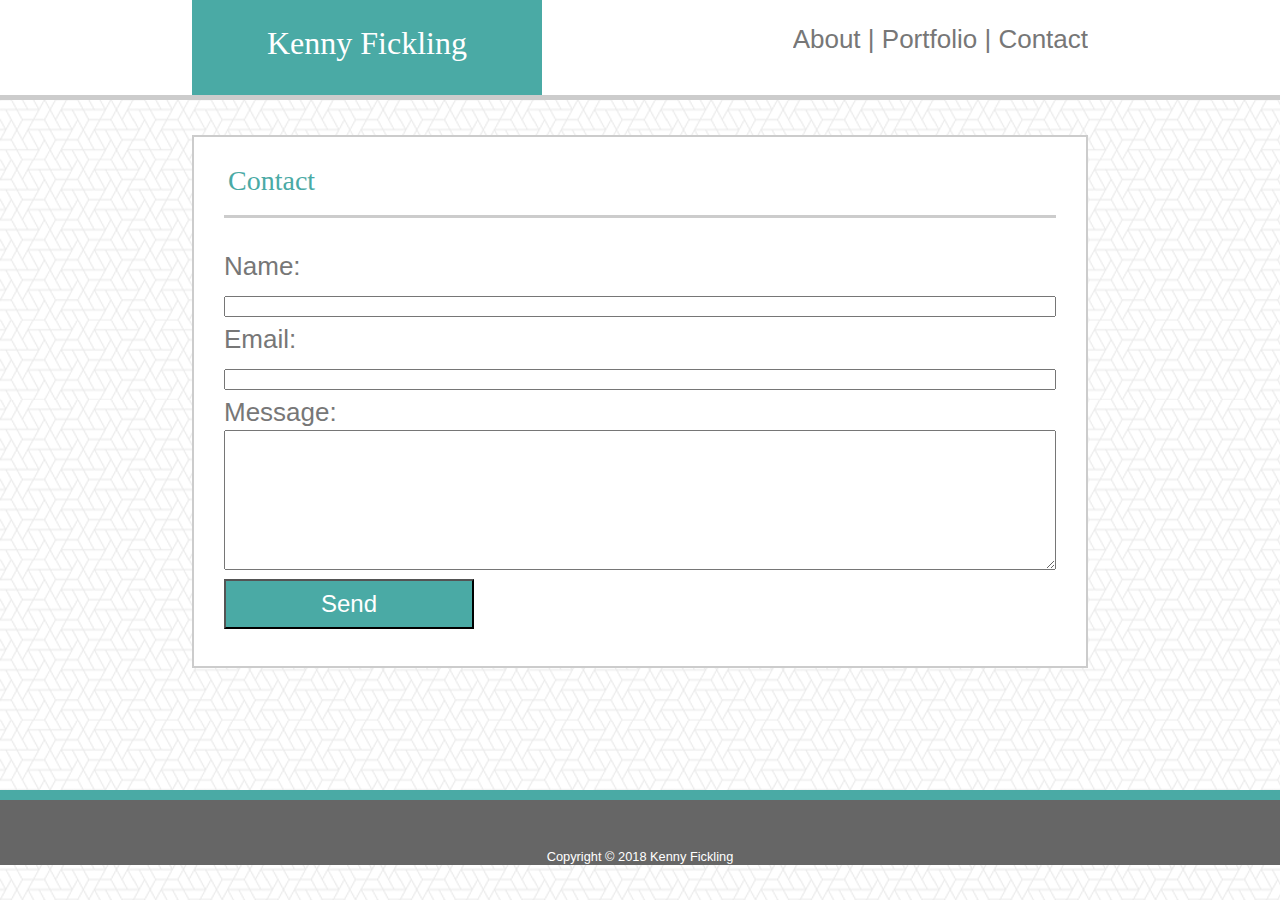
==== contact.html @ bd1a2bb8 "initial commit to move up base files" ====
<!DOCTYPE html>
<html lang="en-US">
    <head>
        <title>My Portfolio</title>
        <meta http-equiv="Content-Type" content="text/html;charset=UTF-8">
        <link rel="stylesheet" type="text/css" href="assets/css/reset.css">
        <link rel="stylesheet" type="text/css" href="assets/css/style.css">
    </head>

    <body>
        <div class="footerWrap"> <!--This is just a wrapper to help address footer behavior.-->
            <header>
                <div id="headTitle">
                    <h1>Kenny Fickling</h1>
                </div>
                <div id="headLinks"><br>
                    <a id ="linkAbout" href="index.html" style="text-decoration: none; color: inherit">About</a>   |   
                    <a id ="linkPortfolio" href="portfolio.html" style="text-decoration: none; color: inherit">Portfolio</a>   | 
                    <a id ="linkContact" href="contact.html" style="text-decoration: none; color: inherit">Contact</a>
                </div>
            </header>

        <div class="midBG">
            <div class ="midMain">
                <h2>Contact</h2>
                    <p title="Here's a bit about me.">
                            <!-- Haven't tested form funtion, but it won't work presumably until this goes 'live', so try to test then. Whether 'text area gets included is my main concern.-->
                        <form class="form" action="https://formspree.io/kenny.fickling@gmail.com"
                        method="POST">
                            <p>
                                Name:
                                    <input type="text"  name="Your Full Name">
                                Email:
                                    <input type="email" name="Email"> <!--Did I break it? -->
                                Message:
                                    <textarea type="textarea" name="Message Body"></textarea><br>
                                    <input id="submitButton" type="submit" value="Send"><br><br>
                            </p>
                        </form>
                    </p>
            </div>
        </div>
    </div> <!-- Not hanging, it's the end of the footer-wrapper -->

        <footer>
            <br>
            <br>
            <br>
            <br>
            Copyright © 2018 Kenny Fickling
        </footer> 
    
    </body>
</html>
---- assets/css/style.css ----
/* I'll try to include notation, but the main project now is all about cleaning up this code and making it easier to follow. And adding shinies. Hopefully I don't break anything. (Too late, but we're fixing it). */




/* --------------------------------------Site-wide functional stuff ---------------------------------- */
* {
    box-sizing: border-box;
}
.cf {
    clear:both;
}


/* ---------------------------------------- HEADER STUFF --------------------------------------------- */
header {
    background-color: #ffffff;
    height: 100px;
    border-bottom-style: solid;
    border-bottom-color: #cccccc;
    border-bottom-width: 5px;
}
#headTitle {
    background-color: #4aaaa5;
    text-align: center;
    height: 95px;
    width: 350px;
    float: left;
    margin-left: 15%;
    padding-top: 27px;
    overflow: auto;
}
#headLinks{
    background-color: #ffffff;
    color: #777777;
    float: right;
    font-size: 26px;
    height:95px;
    font-family: Arial, Helvetica, sans-serif;
    margin-right: 15%;
    overflow: auto;
}
/* This command was being over-written somehow, regardless of placement, without the important tag. So leaving for now, I'll try to remove the conflict and remove it when possible. */
#linkAbout:hover,#linkPortfolio:hover,#linkContact:hover{
    color: #4aaaa5 !important;
}


/* -----------------------------------MAIN BODY styles and placement-------------------------------------- */
body{
    background-image: url("../images/backgrounds/what-the-hex.png");
    background-repeat: repeat;
    background-color: black;
}

.midMain {
    border: solid;
    border-color: #cccccc;
    border-width: 2px;
    display: block;
    text-align: left;
    background-color: #ffffff;
    height: 90%;
    width: auto;
    margin-top: 35px;
    margin-right: 15%;
    margin-bottom: 35px;
    margin-left: 15%;
    overflow: auto;
}


/* -------------------------------------- FOOTER STUFF ------------------------------------------------- */
footer {
    height: 75px;
    background-color: #666666;
    font-size: 80%;
    text-align: center;
    color: #ffffff;
    font-family: Arial, Helvetica, sans-serif;
    border-top-style: solid;
    border-top-color: #4aaaa5;
    border-top-width: 10px;
    padding-bottom: 10px;
    float: center;
}
.footerWrap {
    min-height: calc(100vh - 110px);
    min-width: 940px;
}


/* -------------------------- Element Styling...maybe eventually move this to its own css file? ------------ */
h1 {
    font-family: Georgia, 'Times New Roman', Times, serif;
    color: #ffffff;
    font-style: bold;
    font-size: 32px;
}
h2 {
    font-family: Georgia, 'Times New Roman', Times, serif;
    color: #4aaaa5;
    font-size: 28px;
    font-style: bold;
    padding-bottom: 20px;
    padding-left:4px;
    border-bottom-style: solid;
    border-bottom-color: #cccccc;
    border-bottom-width: 3px;
    margin: 30px;
}
p {
    font-family: Arial, Helvetica, sans-serif;
    font-size: 26px;
    color: #777777;
    padding-left: 30px;
    padding-right: 30px;
    line-height: 140%;
}


/* ---------------------------------------- PORTFOLIO page specific stuff --------------------------------- */
.imgMyWork{
    float:left;
    margin: 10px;
    position: relative;
}
.imgLabel{
    position: absolute;
    bottom: 15%;
    width: 180px;
    height: 50px;
    background-color:#4aaaa5; 
    text-align: center;
    font-family: Arial, Helvetica, sans-serif;
    color: #ffffff;
    font-style: bold;
    padding-top: 14px;
}
.imgLabel:hover{
    opacity: .5;
    border: solid;
    border-color: #cccccc;
    border-width: 3px;
    
}
#portFix{
    margin: 20px;
}
/* ---------------------------------------- CONTACT page specific stuff ----------------------------------- */
input{
    width: 100%;
}

textarea{
    width: 100%;
    height: 140px;
}

#submitButton {
    height: 50px;
    width: 250px;
    color: white;
    background-color: #4aaaa5;
    font-style:bold;
    font-size: 24px;
}

.form{
    height: 300%;
    line-height: 100%;
}


/* --------------------------End. Add new code here that still needs review/testing ----------------------- */
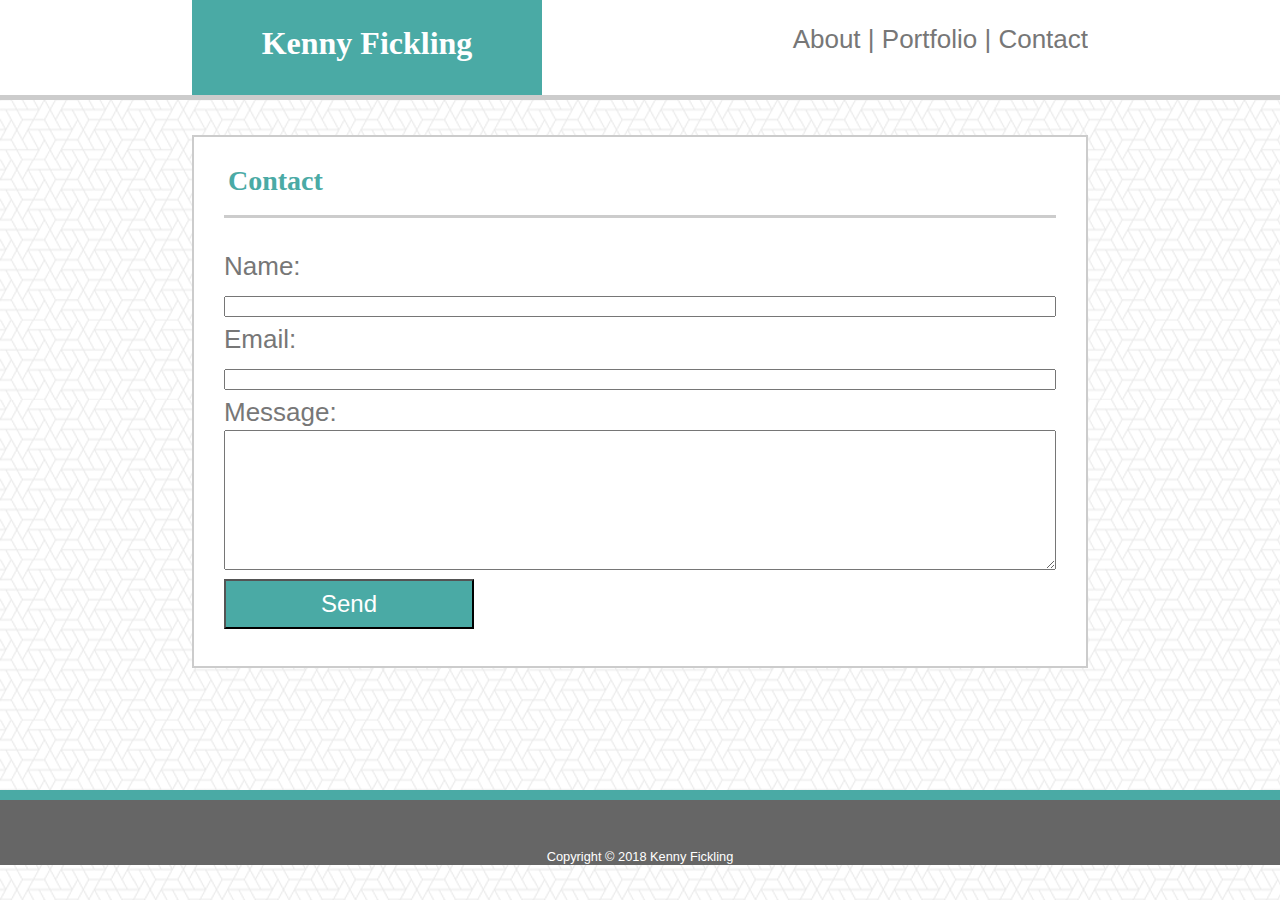
==== commit 66a9c6f3: "End of class Friday...began working on @media scaling primarily for headers." ====
--- a/contact.html
+++ b/contact.html
@@ -3,6 +3,7 @@
     <head>
         <title>My Portfolio</title>
         <meta http-equiv="Content-Type" content="text/html;charset=UTF-8">
+        <meta name="viewport" content="width=device-width, initial-scale=1.0">
         <link rel="stylesheet" type="text/css" href="assets/css/reset.css">
         <link rel="stylesheet" type="text/css" href="assets/css/style.css">
     </head>
--- a/assets/css/style.css
+++ b/assets/css/style.css
@@ -39,6 +39,7 @@
     font-family: Arial, Helvetica, sans-serif;
     margin-right: 15%;
     overflow: auto;
+    padding-left:20px;
 }
 /* This command was being over-written somehow, regardless of placement, without the important tag. So leaving for now, I'll try to remove the conflict and remove it when possible. */
 #linkAbout:hover,#linkPortfolio:hover,#linkContact:hover{
@@ -46,7 +47,7 @@
 }
 
 
-/* -----------------------------------MAIN BODY styles and placement-------------------------------------- */
+/* -----------------------------------MAIN BODY styles and placement----------------------------------------- */
 body{
     background-image: url("../images/backgrounds/what-the-hex.png");
     background-repeat: repeat;
@@ -94,14 +95,14 @@
 h1 {
     font-family: Georgia, 'Times New Roman', Times, serif;
     color: #ffffff;
-    font-style: bold;
+    font-weight: bold;
     font-size: 32px;
 }
 h2 {
     font-family: Georgia, 'Times New Roman', Times, serif;
     color: #4aaaa5;
     font-size: 28px;
-    font-style: bold;
+    font-weight: bold;
     padding-bottom: 20px;
     padding-left:4px;
     border-bottom-style: solid;
@@ -171,6 +172,83 @@
     line-height: 100%;
 }
 
+/* Let's make this portion our responsive css. */
+
+
+/* Tacky color on just the header to test show responsive limits. Change these once fixed. */
+/* Here's a list of things that should change at various points:
+
+Margins should adjust
+Header behavior on collapse should reorganize itself
+font size might change
+pictures should possibly resize and certainly re-position themselves
+
+
+
+
+
+
+
+*/
+@media screen and (max-width:980px) {
+    header {
+        height: 90px;
+        border-bottom-width: 5px;
+    }
+    #headTitle {
+        height: 85px;
+        width: 340px;
+        float: left;
+        margin-left: 13%;
+        padding-top: 24px;
+    }
+    #headLinks{
+        float: right;
+        font-size: 24px;
+        height:85px;
+        margin-right: 13%;
+    }
+}
+
+@media screen and (max-width:768px) {
+    header {
+        height: 90px;
+        border-bottom-width: 5px;
+    }
+    #headTitle {
+        height: 85px;
+        width: 340px;
+        float: left;
+        margin-left: 5%;
+        padding-top: 24px;
+    }
+    #headLinks{
+        float: right;
+        font-size: 24px;
+        height:85px;
+        margin-right: 5%;
+    }
+}
+
+@media screen and (max-width:640px) {
+    header {
+        height: 90px;
+        border-bottom-width: 5px;
+    }
+    #headTitle {
+        height: 85px;
+        width: 340px;
+        float: left;
+        margin-left: 2%;
+        padding-top: 24px;
+    }
+    #headLinks{
+        float: right;
+        font-size: 24px;
+        height:85px;
+        margin-right: 2%;
+    }
+}
 
 /* --------------------------End. Add new code here that still needs review/testing ----------------------- */
 
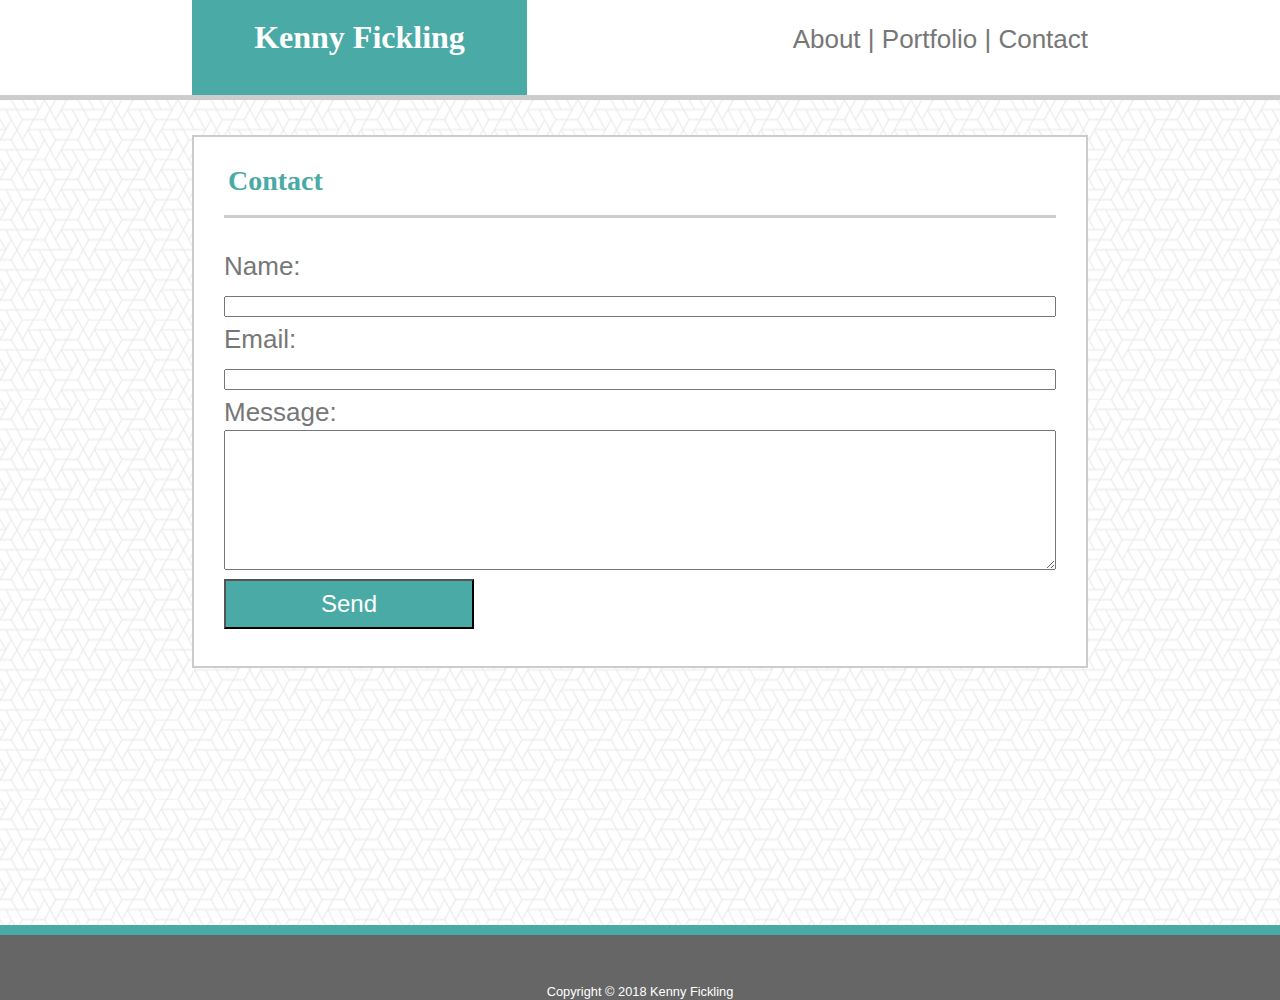
==== commit 5f06584e: "Sunday night. First completed draft of responsive site.  Test more and clean up details, but otherwi" ====
--- a/contact.html
+++ b/contact.html
@@ -9,30 +9,30 @@
     </head>
 
     <body>
-        <div class="footerWrap"> <!--This is just a wrapper to help address footer behavior.-->
-            <header>
-                <div id="headTitle">
-                    <h1>Kenny Fickling</h1>
-                </div>
-                <div id="headLinks"><br>
-                    <a id ="linkAbout" href="index.html" style="text-decoration: none; color: inherit">About</a>   |   
-                    <a id ="linkPortfolio" href="portfolio.html" style="text-decoration: none; color: inherit">Portfolio</a>   | 
-                    <a id ="linkContact" href="contact.html" style="text-decoration: none; color: inherit">Contact</a>
-                </div>
-            </header>
-
+        <nav>
+            <div id="headTitle">
+                <h1>Kenny Fickling</h1>
+            </div>
+            <div id="headLinks">
+                <br>
+                <a id ="linkAbout" href="index.html" style="text-decoration: none; color: inherit">About</a> |
+                <a id ="linkPortfolio" href="portfolio.html" style="text-decoration: none; color: inherit">Portfolio</a> |
+                <a id ="linkContact" href="contact.html" style="text-decoration: none; color: inherit">Contact</a>
+            </div>
+        </nav>
+    <div class="footerWrap"> <!--This is just a wrapper to help address footer behavior.-->
         <div class="midBG">
             <div class ="midMain">
                 <h2>Contact</h2>
                     <p title="Here's a bit about me.">
-                            <!-- Haven't tested form funtion, but it won't work presumably until this goes 'live', so try to test then. Whether 'text area gets included is my main concern.-->
+                           
                         <form class="form" action="https://formspree.io/kenny.fickling@gmail.com"
                         method="POST">
                             <p>
                                 Name:
                                     <input type="text"  name="Your Full Name">
                                 Email:
-                                    <input type="email" name="Email"> <!--Did I break it? -->
+                                    <input type="email" name="Email">
                                 Message:
                                     <textarea type="textarea" name="Message Body"></textarea><br>
                                     <input id="submitButton" type="submit" value="Send"><br><br>
--- a/assets/css/style.css
+++ b/assets/css/style.css
@@ -1,6 +1,4 @@
-/* I'll try to include notation, but the main project now is all about cleaning up this code and making it easier to follow. And adding shinies. Hopefully I don't break anything. (Too late, but we're fixing it). */
-
-
+/* <!-- PLEASE NOTE:  I focused (intentionally) on the function of the site, and chose to deviate slightly from the requested design. That said, the goal of responsive-design based on device view-width should be shown clearly enough. --> */
 
 
 /* --------------------------------------Site-wide functional stuff ---------------------------------- */
@@ -13,21 +11,22 @@
 
 
 /* ---------------------------------------- HEADER STUFF --------------------------------------------- */
-header {
+nav {
     background-color: #ffffff;
     height: 100px;
     border-bottom-style: solid;
     border-bottom-color: #cccccc;
     border-bottom-width: 5px;
+    width: 100%;
 }
 #headTitle {
     background-color: #4aaaa5;
     text-align: center;
     height: 95px;
-    width: 350px;
+    width: 335px;
     float: left;
     margin-left: 15%;
-    padding-top: 27px;
+    line-height: 75px;
     overflow: auto;
 }
 #headLinks{
@@ -35,25 +34,38 @@
     color: #777777;
     float: right;
     font-size: 26px;
-    height:95px;
+    text-align: right;
+    width:335px;
+    height:75px;
+
     font-family: Arial, Helvetica, sans-serif;
     margin-right: 15%;
     overflow: auto;
-    padding-left:20px;
-}
-/* This command was being over-written somehow, regardless of placement, without the important tag. So leaving for now, I'll try to remove the conflict and remove it when possible. */
+}
+/* Leave this with the important modifier for it to function. Deals with the inline styling to remove hyperlinks. */
 #linkAbout:hover,#linkPortfolio:hover,#linkContact:hover{
     color: #4aaaa5 !important;
 }
 
 
-/* -----------------------------------MAIN BODY styles and placement----------------------------------------- */
+/* ----------------------------------------- ABOUT PAGE specific ------------------------------------------- */
+
+#bioFace{
+    width: 140px; 
+    padding-top:0;
+    padding-right:15px;
+    padding-bottom:0px;
+    padding-left:0px;
+    float: left;
+}
+
+
+/* -----------------------------------MAIN BODY styles and placement-------------------------------------- */
 body{
     background-image: url("../images/backgrounds/what-the-hex.png");
     background-repeat: repeat;
     background-color: black;
 }
-
 .midMain {
     border: solid;
     border-color: #cccccc;
@@ -87,7 +99,7 @@
 }
 .footerWrap {
     min-height: calc(100vh - 110px);
-    min-width: 940px;
+    min-width: 100%;
 }
 
 
@@ -148,16 +160,16 @@
 #portFix{
     margin: 20px;
 }
+
+
 /* ---------------------------------------- CONTACT page specific stuff ----------------------------------- */
 input{
     width: 100%;
 }
-
 textarea{
     width: 100%;
     height: 140px;
 }
-
 #submitButton {
     height: 50px;
     width: 250px;
@@ -166,89 +178,572 @@
     font-style:bold;
     font-size: 24px;
 }
-
 .form{
     height: 300%;
     line-height: 100%;
 }
 
-/* Let's make this portion our responsive css. */
-
-
-/* Tacky color on just the header to test show responsive limits. Change these once fixed. */
-/* Here's a list of things that should change at various points:
-
-Margins should adjust
-Header behavior on collapse should reorganize itself
-font size might change
-pictures should possibly resize and certainly re-position themselves
-
-
-
-
-
-
-
-*/
-@media screen and (max-width:980px) {
-    header {
-        height: 90px;
+
+/* ------------------ BEGIN RESPONSIVE STYLING ---------------------------- */
+/* NOTE THAT FOR NOW I"M KEEPING THE LONG MESSY CODE IN CASE WE MODIFY DETAILS. Clean up before submitting. */
+/* 960 */
+@media screen and (max-width: 980px){
+    nav {
+        background-color: #ffffff;
+        height: 100px;
+        border-bottom-style: solid;
+        border-bottom-color: #cccccc;
         border-bottom-width: 5px;
+        width: 100%;
+        position: relative;
     }
     #headTitle {
-        height: 85px;
-        width: 340px;
+        background-color: #4aaaa5;
+        text-align: center;
+        height: 95px;
+        width: 335px;
         float: left;
-        margin-left: 13%;
-        padding-top: 24px;
+        margin-left: 15%;
+        line-height: 75px;
+        overflow: auto;
     }
     #headLinks{
-        float: right;
+        background-color:transparent; /*  Used marker */
+        color: #777777;
+        float: left; /*  Used marker */
+        font-size: 22px; /*  Used marker */
+        text-align: center; /*  Used marker */
+        width:335px;
+        height:75px; 
+        position: absolute; /*  Used marker */
+        bottom: -15px; /*  Used marker */
+        font-family: Arial, Helvetica, sans-serif;
+        margin-left: 15%; /*  Used marker */
+        overflow: auto;
+        clear: both; /*  Used marker */
+    }
+    /* Leave this as important for it to function. Deals with the inline styling to remove hyperlinks. */
+    #linkAbout:hover,#linkPortfolio:hover,#linkContact:hover{
+        color: #ffffff !important;
+        text-shadow: 1px 1px darkgray;
+    }
+    
+    /* ----------------------------------------- ABOUT PAGE specific ------------------------------------------- */
+    
+    #bioFace{
+        width: 140px; 
+        padding-top:0;
+        padding-right:15px;
+        padding-bottom:0px;
+        padding-left:0px;
+        float: left;
+    }
+    
+    /* -----------------------------------MAIN BODY styles and placement-------------------------------------- */
+    body{
+        background-image: url("../images/backgrounds/what-the-hex.png");
+        background-repeat: repeat;
+        background-color: black;
+    }
+    
+    .midMain {
+        border: solid;
+        border-color: #cccccc;
+        border-width: 2px;
+        display: block;
+        text-align: left;
+        background-color: #ffffff;
+        height: 90%;
+        width: auto;
+        margin-top: 35px;
+        margin-right: 15%;
+        margin-bottom: 35px;
+        margin-left: 15%;
+        overflow: auto;
+    }
+    
+    
+    /* -------------------------------------- FOOTER STUFF ------------------------------------------------- */
+    footer {
+        height: 75px;
+        background-color: #666666;
+        font-size: 80%;
+        text-align: center;
+        color: #ffffff;
+        font-family: Arial, Helvetica, sans-serif;
+        border-top-style: solid;
+        border-top-color: #4aaaa5;
+        border-top-width: 10px;
+        padding-bottom: 10px;
+        float: center;
+    }
+    .footerWrap {
+        min-height: calc(100vh - 110px);
+        min-width: 100%;
+    }
+    
+    
+    /* -------------------------- Element Styling...maybe eventually move this to its own css file? ------------ */
+    h1 {
+        font-family: Georgia, 'Times New Roman', Times, serif;
+        color: #ffffff;
+        font-weight: bold;
+        font-size: 32px;
+    }
+    h2 {
+        font-family: Georgia, 'Times New Roman', Times, serif;
+        color: #4aaaa5;
+        font-size: 28px;
+        font-weight: bold;
+        padding-bottom: 20px;
+        padding-left:4px;
+        border-bottom-style: solid;
+        border-bottom-color: #cccccc;
+        border-bottom-width: 3px;
+        margin: 30px;
+    }
+    p {
+        font-family: Arial, Helvetica, sans-serif;
+        font-size: 26px;
+        color: #777777;
+        padding-left: 30px;
+        padding-right: 30px;
+        line-height: 140%;
+    }
+    
+    
+    /* ---------------------------------------- PORTFOLIO page specific stuff --------------------------------- */
+    .imgMyWork{
+        float:left;
+        margin: 10px;
+        position: relative;
+    }
+    .imgLabel{
+        position: absolute;
+        bottom: 15%;
+        width: 180px;
+        height: 50px;
+        background-color:#4aaaa5; 
+        text-align: center;
+        font-family: Arial, Helvetica, sans-serif;
+        color: #ffffff;
+        font-style: bold;
+        padding-top: 14px;
+    }
+    .imgLabel:hover{
+        opacity: .5;
+        border: solid;
+        border-color: #cccccc;
+        border-width: 3px;
+        
+    }
+    #portFix{
+        margin: 20px;
+    }
+    /* ---------------------------------------- CONTACT page specific stuff ----------------------------------- */
+    input{
+        width: 100%;
+    }
+    
+    textarea{
+        width: 100%;
+        height: 140px;
+    }
+    
+    #submitButton {
+        height: 50px;
+        width: 250px;
+        color: white;
+        background-color: #4aaaa5;
+        font-style:bold;
         font-size: 24px;
-        height:85px;
-        margin-right: 13%;
-    }
-}
-
-@media screen and (max-width:768px) {
-    header {
-        height: 90px;
+    }
+    
+    .form{
+        height: 300%;
+        line-height: 100%;
+    }
+    
+
+
+
+}
+
+
+                                                            /* 768 */
+
+@media screen and (max-width: 768px){
+    nav {
+        background-color: #ffffff;
+        height: 100px;
+        border-bottom-style: solid;
+        border-bottom-color: #cccccc;
         border-bottom-width: 5px;
+        width: 100%;
+        position: relative;
     }
     #headTitle {
-        height: 85px;
-        width: 340px;
+        background-color: #4aaaa5;
+        text-align: center;
+        height: 95px;
+        width: 335px;
         float: left;
-        margin-left: 5%;
-        padding-top: 24px;
+        margin-left: 7%; /*  Used marker */
+        line-height: 75px;
+        overflow: auto;
     }
     #headLinks{
-        float: right;
+        background-color:transparent; /*  Used marker */
+        color: #777777;
+        float: left; /*  Used marker */
+        font-size: 22px; /*  Used marker */
+        text-align: center; /*  Used marker */
+        width:335px;
+        height:75px; 
+        position: absolute; /*  Used marker */
+        bottom: -15px; /*  Used marker */
+        font-family: Arial, Helvetica, sans-serif;
+        margin-left: 7%; /*  Used marker */
+        overflow: auto;
+        clear: both; /*  Used marker */
+    }
+    /* Leave this as important for it to function. Deals with the inline styling to remove hyperlinks. */
+    #linkAbout:hover,#linkPortfolio:hover,#linkContact:hover{
+        color: #ffffff !important;
+        text-shadow: 1px 1px darkgray;
+    }
+    
+    /* ----------------------------------------- ABOUT PAGE specific ------------------------------------------- */
+    
+    #bioFace{
+        width: 140px; 
+        padding-top:0;
+        padding-right:15px;
+        padding-bottom:0px;
+        padding-left:0px;
+        float: left;
+    }
+    
+    /* -----------------------------------MAIN BODY styles and placement-------------------------------------- */
+    body{
+        background-image: url("../images/backgrounds/what-the-hex.png");
+        background-repeat: repeat;
+        background-color: black;
+    }
+    
+    .midMain {
+        border: solid;
+        border-color: #cccccc;
+        border-width: 2px;
+        display: block;
+        text-align: left;
+        background-color: #ffffff;
+        height: 90%;
+        width: auto;
+        margin-top: 35px;
+        margin-right: 15%;
+        margin-bottom: 35px;
+        margin-left: 7%; /*  Used marker */
+        overflow: auto;
+    }
+    
+    
+    /* -------------------------------------- FOOTER STUFF ------------------------------------------------- */
+    footer {
+        height: 75px;
+        background-color: #666666;
+        font-size: 80%;
+        text-align: center;
+        color: #ffffff;
+        font-family: Arial, Helvetica, sans-serif;
+        border-top-style: solid;
+        border-top-color: #4aaaa5;
+        border-top-width: 10px;
+        padding-bottom: 10px;
+        float: center;
+    }
+    .footerWrap {
+        min-height: calc(100vh - 110px);
+        min-width: 100%;
+    }
+    
+    
+    /* -------------------------- Element Styling...maybe eventually move this to its own css file? ------------ */
+    h1 {
+        font-family: Georgia, 'Times New Roman', Times, serif;
+        color: #ffffff;
+        font-weight: bold;
+        font-size: 32px;
+    }
+    h2 {
+        font-family: Georgia, 'Times New Roman', Times, serif;
+        color: #4aaaa5;
+        font-size: 28px;
+        font-weight: bold;
+        padding-bottom: 20px;
+        padding-left:4px;
+        border-bottom-style: solid;
+        border-bottom-color: #cccccc;
+        border-bottom-width: 3px;
+        margin: 30px;
+    }
+    p {
+        font-family: Arial, Helvetica, sans-serif;
+        font-size: 20px;  /*  Used marker */
+        color: #777777;
+        padding-left: 30px;
+        padding-right: 30px;
+        line-height: 140%;
+    }
+    
+    
+    /* ---------------------------------------- PORTFOLIO page specific stuff --------------------------------- */
+    .imgMyWork{
+        float:left;
+        margin: 10px;
+        position: relative;
+    }
+    .imgLabel{
+        position: absolute;
+        bottom: 15%;
+        width: 180px;
+        height: 50px;
+        background-color:#4aaaa5; 
+        text-align: center;
+        font-family: Arial, Helvetica, sans-serif;
+        color: #ffffff;
+        font-style: bold;
+        padding-top: 14px;
+    }
+    .imgLabel:hover{
+        opacity: .5;
+        border: solid;
+        border-color: #cccccc;
+        border-width: 3px;
+        
+    }
+    #portFix{
+        margin: 20px;
+    }
+    /* ---------------------------------------- CONTACT page specific stuff ----------------------------------- */
+    input{
+        width: 100%;
+    }
+    
+    textarea{
+        width: 100%;
+        height: 140px;
+    }
+    
+    #submitButton {
+        height: 50px;
+        width: 250px;
+        color: white;
+        background-color: #4aaaa5;
+        font-style:bold;
         font-size: 24px;
-        height:85px;
-        margin-right: 5%;
-    }
-}
-
-@media screen and (max-width:640px) {
-    header {
-        height: 90px;
+    }
+    
+    .form{
+        height: 300%;
+        line-height: 100%;
+    }
+    
+
+
+
+}
+
+
+
+
+                                                                        /* 640 */
+
+
+
+@media screen and (max-width: 640px){
+    nav {
+        background-color: #4aaaa5;  /*  Used marker */
+        height: 100px;
+        border-bottom-style: solid;
+        border-bottom-color: #cccccc;
         border-bottom-width: 5px;
+        width: 100%;
+        position: relative;
     }
     #headTitle {
-        height: 85px;
-        width: 340px;
+        background-color: #4aaaa5;
+        text-align: center;
+        height: 95px;
+        width: 100%; /*  Used marker */
         float: left;
-        margin-left: 2%;
-        padding-top: 24px;
+        margin-left: 0%; /*  Used marker */
+        line-height: 75px;
+        overflow: auto;
     }
     #headLinks{
-        float: right;
+        background-color:transparent; /*  Used marker */
+        color: #777777;
+        float: left; /*  Used marker */
+        font-size: 22px; /*  Used marker */
+        text-align: center; /*  Used marker */
+        width:100%; /*  Used marker */
+        height:75px; 
+        position: absolute; /*  Used marker */
+        bottom: -15px; /*  Used marker */
+        font-family: Arial, Helvetica, sans-serif;
+        margin-left: 0%; /*  Used marker */
+        overflow: auto;
+        clear: both; /*  Used marker */
+    }
+    /* Leave this as important for it to function. Deals with the inline styling to remove hyperlinks. */
+    #linkAbout:hover,#linkPortfolio:hover,#linkContact:hover{
+        color: #ffffff !important;
+        text-shadow: 1px 1px darkgray;
+    }
+    
+    /* ----------------------------------------- ABOUT PAGE specific ------------------------------------------- */
+    
+    #bioFace{
+        width: 140px; 
+        padding-top:0;
+        padding-right:15px;
+        padding-bottom:0px;
+        padding-left:0px;
+        float: left;
+    }
+    
+    /* -----------------------------------MAIN BODY styles and placement-------------------------------------- */
+    body{
+        background-image: url("../images/backgrounds/what-the-hex.png");
+        background-repeat: repeat;
+        background-color: black;
+    }
+    
+    .midMain {
+        border: solid;
+        border-color: #cccccc;
+        border-width: 2px;
+        display: block;
+        text-align: left;
+        background-color: #ffffff;
+        height: 90%;
+        width: auto;
+        margin-top: 35px;
+        margin-right: 2%; /*  Used marker */
+        margin-bottom: 35px;
+        margin-left: 2%; /*  Used marker */
+        overflow: auto;
+        min-width: 335px;   /*  Used marker */
+    }
+    
+    
+    /* -------------------------------------- FOOTER STUFF ------------------------------------------------- */
+    footer {
+        height: 75px;
+        background-color: #666666;
+        font-size: 80%;
+        text-align: center;
+        color: #ffffff;
+        font-family: Arial, Helvetica, sans-serif;
+        border-top-style: solid;
+        border-top-color: #4aaaa5;
+        border-top-width: 10px;
+        padding-bottom: 10px;
+        float: center;
+    }
+    .footerWrap {
+        min-height: calc(100vh - 110px);
+        min-width: 100%;
+    }
+    
+    
+    /* -------------------------- Element Styling...maybe eventually move this to its own css file? ------------ */
+    h1 {
+        font-family: Georgia, 'Times New Roman', Times, serif;
+        color: #ffffff;
+        font-weight: bold;
+        font-size: 32px;
+    }
+    h2 {
+        font-family: Georgia, 'Times New Roman', Times, serif;
+        color: #4aaaa5;
+        font-size: 28px;
+        font-weight: bold;
+        padding-bottom: 20px;
+        padding-left:4px;
+        border-bottom-style: solid;
+        border-bottom-color: #cccccc;
+        border-bottom-width: 3px;
+        margin: 30px;
+    }
+    p {
+        font-family: Arial, Helvetica, sans-serif;
+        font-size: 16px;  /*  Used marker */
+        color: #777777;
+        padding-left: 30px;
+        padding-right: 30px;
+        line-height: 140%;
+    }
+    
+    
+    /* ---------------------------------------- PORTFOLIO page specific stuff --------------------------------- */
+    .imgMyWork{
+        float:left;
+        margin: 10px;
+        position: relative;
+    }
+    .imgLabel{
+        position: absolute;
+        bottom: 15%;
+        width: 180px;
+        height: 50px;
+        background-color:#4aaaa5; 
+        text-align: center;
+        font-family: Arial, Helvetica, sans-serif;
+        color: #ffffff;
+        font-style: bold;
+        padding-top: 14px;
+    }
+    .imgLabel:hover{
+        opacity: .5;
+        border: solid;
+        border-color: #cccccc;
+        border-width: 3px;
+        
+    }
+    #portFix{
+        margin: 20px;
+    }
+    /* ---------------------------------------- CONTACT page specific stuff ----------------------------------- */
+    input{
+        width: 100%;
+    }
+    
+    textarea{
+        width: 100%;
+        height: 140px;
+    }
+    
+    #submitButton {
+        height: 50px;
+        width: 250px;
+        color: white;
+        background-color: #4aaaa5;
+        font-style:bold;
         font-size: 24px;
-        height:85px;
-        margin-right: 2%;
-    }
-}
+    }
+    
+    .form{
+        height: 300%;
+        line-height: 100%;
+    }
+    
+
+
+
+}
+
 
 /* --------------------------End. Add new code here that still needs review/testing ----------------------- */
 
